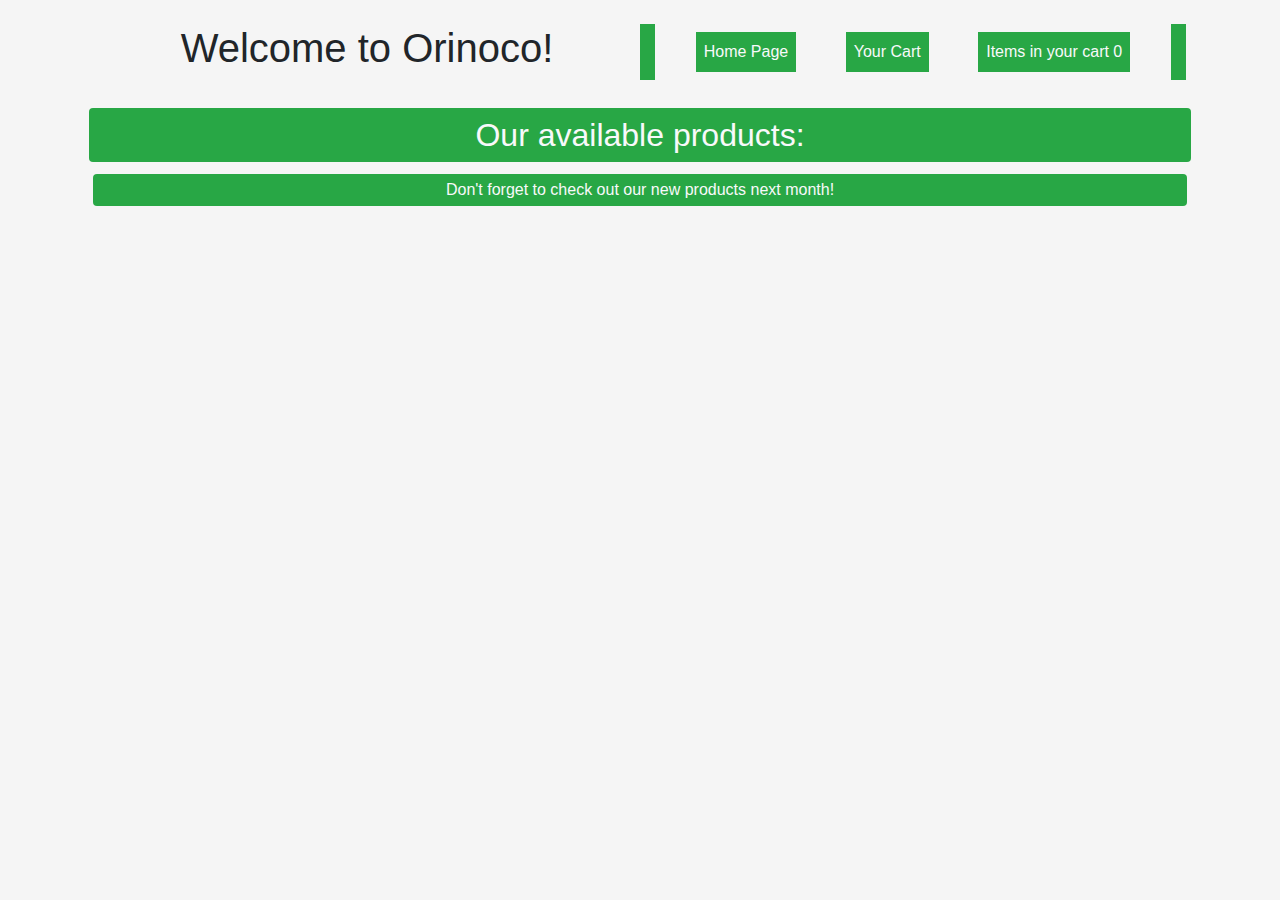
==== index.html @ c6c195ee "commit" ====
<!DOCTYPE html>
<html lang='en'>

<head>
    <title>Orinoco - Teddy Bears online shop</title>
    <meta charset='UTF-8'>
    <meta name='description' content='Online shop with best quality teddy bears to suit every pocket'>
    <meta name='author' content='Lukasz Milcz'>
    <meta name="viewport" content="width=device-width, initial-scale=1.0">
    <link rel="stylesheet" href="https://stackpath.bootstrapcdn.com/bootstrap/4.3.1/css/bootstrap.min.css" integrity="sha384-ggOyR0iXCbMQv3Xipma34MD+dH/1fQ784/j6cY/iJTQUOhcWr7x9JvoRxT2MZw1T" crossorigin="anonymous">
    <link rel='stylesheet' href='style.css'>
</head>

<body>
    <div class='container'>
        <div class='row p-4'>
            <div class='col-lg-6'>



                <div class='text-center'>
                    <h1>Welcome to Orinoco!</h1>
                </div>
            </div>
            <div class='col-lg-6 bg-success'>
                <nav class='navbar navbar-expand-md justify-content-between'>
                    <ul class='navbar-nav'>
                        <li class='nav-item bg-success'><a class='nav-link text-light' href='index.html'>Home Page</a></li>
                        <li class='nav-item bg-success'><a class='nav-link text-light' href='cart.html'>Your Cart</a></li>
                        <li id='cart' class='nav-item bg-success nav-link text-light'>Items in your cart: 0</li>
                    </ul>
                </nav>
            </div>

        </div>
        <main>
            <div class='text-center'>
                <h2 class='p-2 m-1 rounded text-light bg-success'>Our available products:</h2>
            </div>
            
            <div class='products row'>
                
            </div>
            

        </main>
        <div class='p-1 m-2 rounded row text-light text-center bg-success'>
            <div class='col'>
                Don't forget to check out our new products next month!
            </div>
        </div>
        <p></p>
    </div>
    <script src='main.js'></script>
    <script src="https://code.jquery.com/jquery-3.3.1.slim.min.js" integrity="sha384-q8i/X+965DzO0rT7abK41JStQIAqVgRVzpbzo5smXKp4YfRvH+8abtTE1Pi6jizo" crossorigin="anonymous"></script>
    <script src="https://cdnjs.cloudflare.com/ajax/libs/popper.js/1.14.7/umd/popper.min.js" integrity="sha384-UO2eT0CpHqdSJQ6hJty5KVphtPhzWj9WO1clHTMGa3JDZwrnQq4sF86dIHNDz0W1" crossorigin="anonymous"></script>
    <script src="https://stackpath.bootstrapcdn.com/bootstrap/4.3.1/js/bootstrap.min.js" integrity="sha384-JjSmVgyd0p3pXB1rRibZUAYoIIy6OrQ6VrjIEaFf/nJGzIxFDsf4x0xIM+B07jRM" crossorigin="anonymous"></script>
</body></html>
---- style.css ----
body {
    background-color: whitesmoke;
}

img {
    height: 50vh; 
}

nav {
    background-color: whitesmoke;   
}

.navbar-nav {
flex: 1;
margin: auto !important;
display: flex;
justify-content: space-around;
text-align: center;
}


@media only screen and (max-width: 992px) {
  .nav-item {
    margin-top: 1em;
}
}
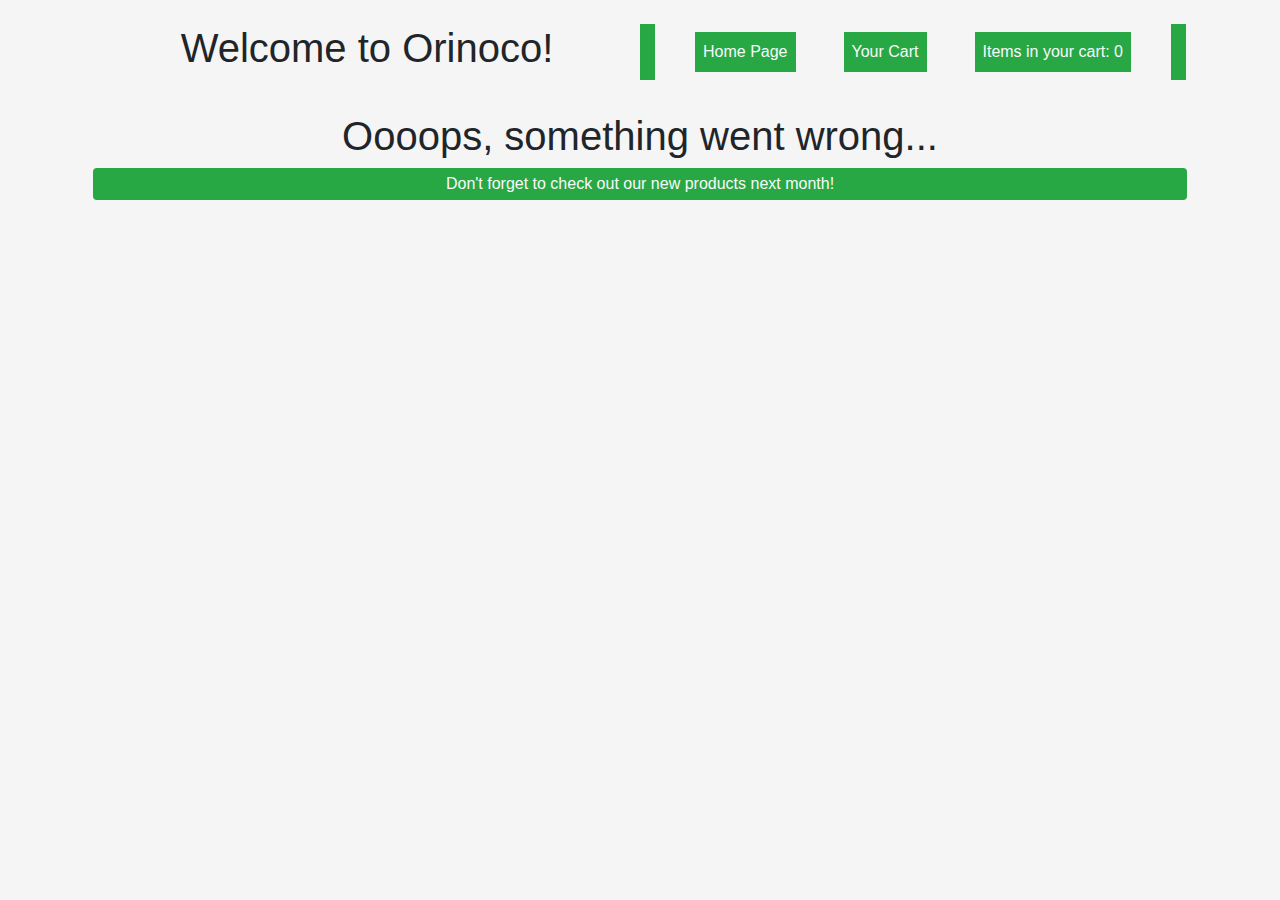
==== commit b37d1fcb: "final version" ====
--- a/index.html
+++ b/index.html
@@ -20,6 +20,7 @@
 
                 <div class='text-center'>
                     <h1>Welcome to Orinoco!</h1>
+                    <h2 id='finalPrice'></h2>
                 </div>
             </div>
             <div class='col-lg-6 bg-success'>
